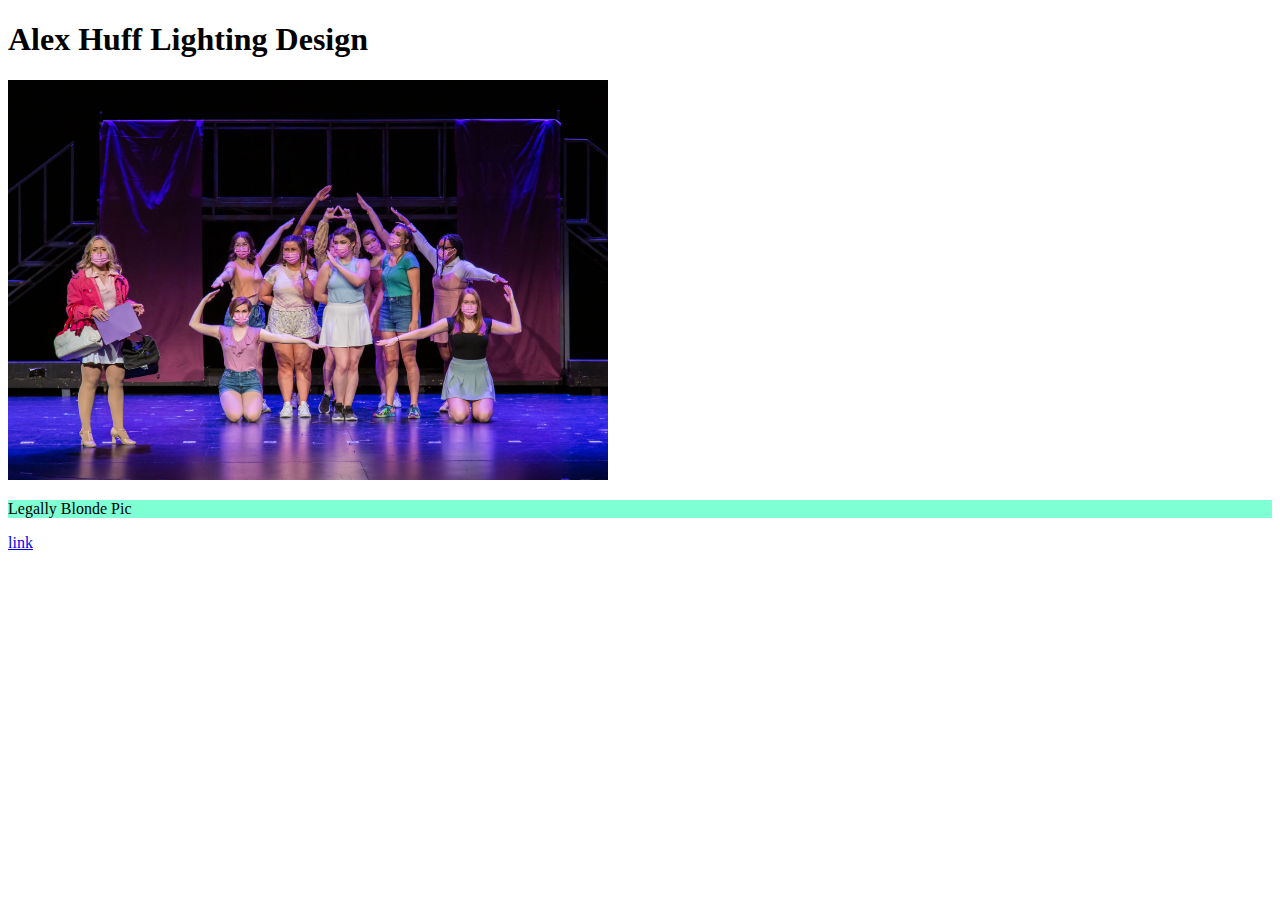
==== index.html @ 14e9eca6 "asdfsfdfasdg" ====
<!DOCTYPE html>
<html lang="en">
<head>
	<meta charset="UTF-8">
	<meta http-equiv="X-UA-Compatible" content="IE=edge">
	<meta name="viewport" content="width=device-width, initial-scale=1.0">
	<title>Document</title>
	<link href="style.css" rel="stylesheet" type="text/css">
</head>
<body>
	<h1>Alex Huff Lighting Design</h1>	
	<img src="./Legally Blonde 1.PNG"width="600px"height="400px"></img>
	<p>Legally Blonde Pic</p>
<a href="linktomorestuff.html">link</a>
</body>
</html>
---- style.css ----
p{
background-color: aquamarine;




}
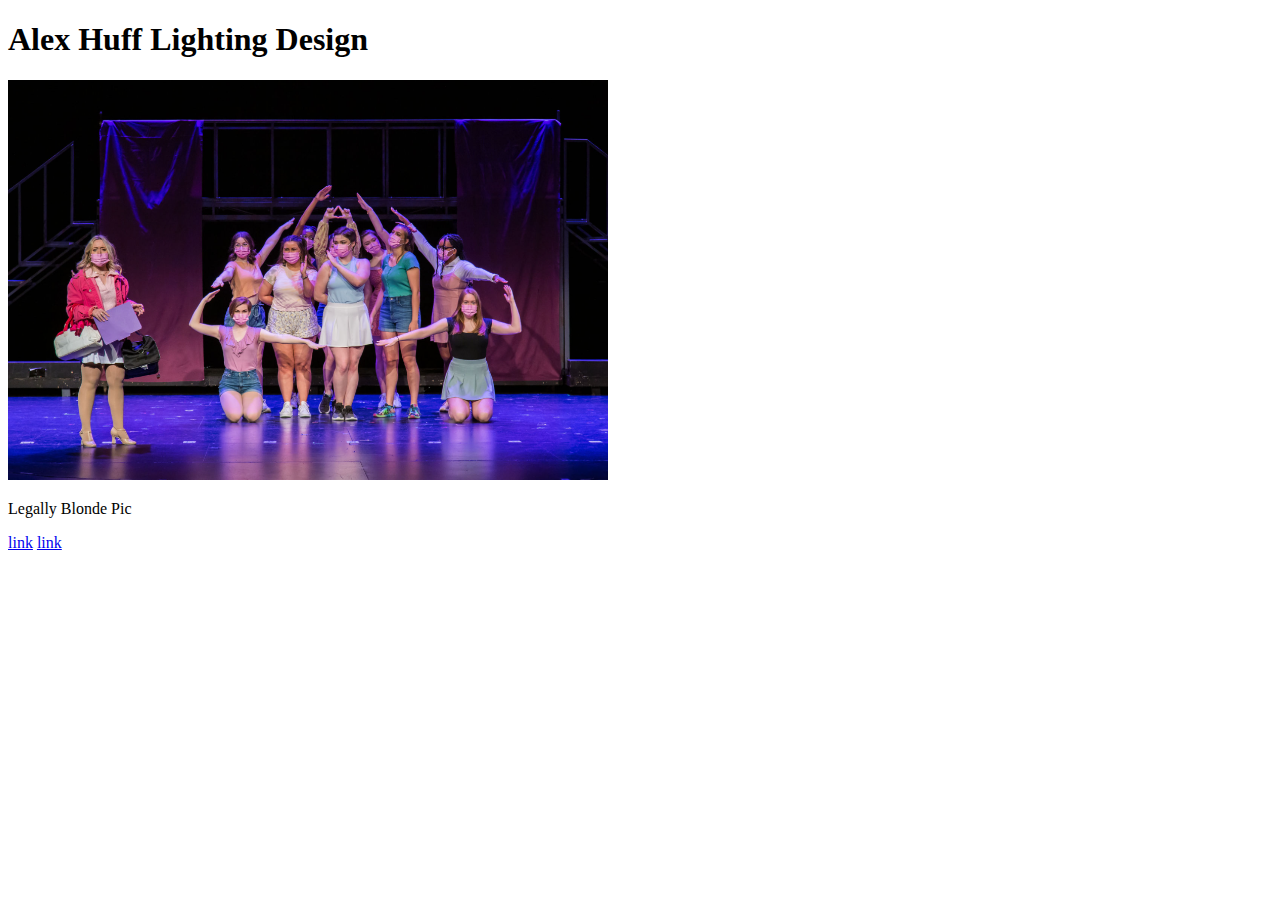
==== commit 35c60ef4: "template1" ====
--- a/index.html
+++ b/index.html
@@ -5,12 +5,14 @@
 	<meta http-equiv="X-UA-Compatible" content="IE=edge">
 	<meta name="viewport" content="width=device-width, initial-scale=1.0">
 	<title>Document</title>
-	<link href="style.css" rel="stylesheet" type="text/css">
+	<link href="https://cdn.jsdelivr.net/npm/bootstrap@5.0.2/dist/css/bootstrap.min.css" rel="stylesheet" integrity="sha384-EVSTQN3/azprG1Anm3QDgpJLIm9Nao0Yz1ztcQTwFspd3yD65VohhpuuCOmLASjC" crossorigin="anonymous">
 </head>
 <body>
 	<h1>Alex Huff Lighting Design</h1>	
 	<img src="./Legally Blonde 1.PNG"width="600px"height="400px"></img>
 	<p>Legally Blonde Pic</p>
 <a href="linktomorestuff.html">link</a>
+<a href="template1.html">link</a>
+<script src="https://cdn.jsdelivr.net/npm/bootstrap@5.0.2/dist/js/bootstrap.bundle.min.js" integrity="sha384-MrcW6ZMFYlzcLA8Nl+NtUVF0sA7MsXsP1UyJoMp4YLEuNSfAP+JcXn/tWtIaxVXM" crossorigin="anonymous"></script>
 </body>
 </html>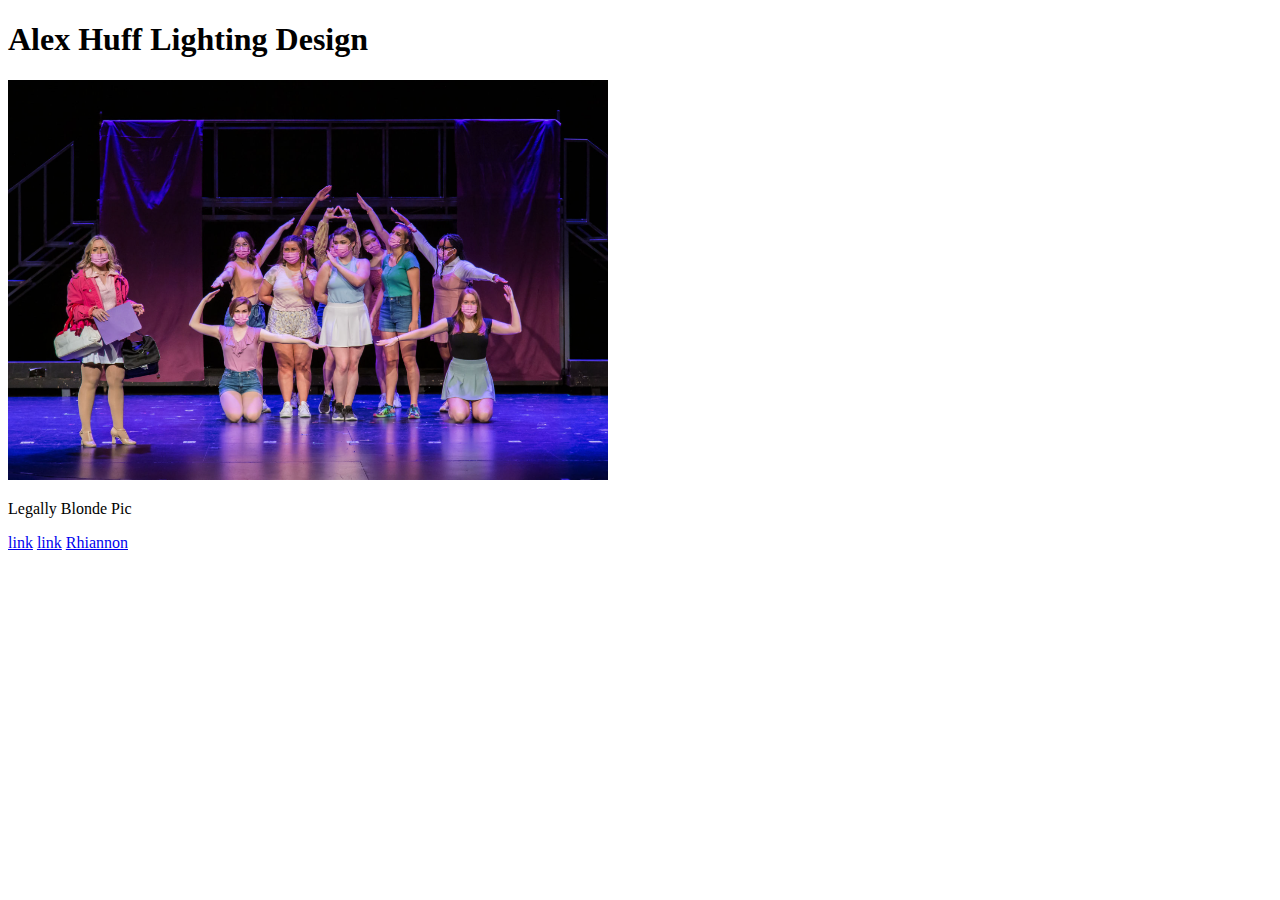
==== commit 456dd432: "rhiannon" ====
--- a/index.html
+++ b/index.html
@@ -13,6 +13,7 @@
 	<p>Legally Blonde Pic</p>
 <a href="linktomorestuff.html">link</a>
 <a href="template1.html">link</a>
+<a href="weareproudofrhiannon.html">Rhiannon</a>
 <script src="https://cdn.jsdelivr.net/npm/bootstrap@5.0.2/dist/js/bootstrap.bundle.min.js" integrity="sha384-MrcW6ZMFYlzcLA8Nl+NtUVF0sA7MsXsP1UyJoMp4YLEuNSfAP+JcXn/tWtIaxVXM" crossorigin="anonymous"></script>
 </body>
 </html>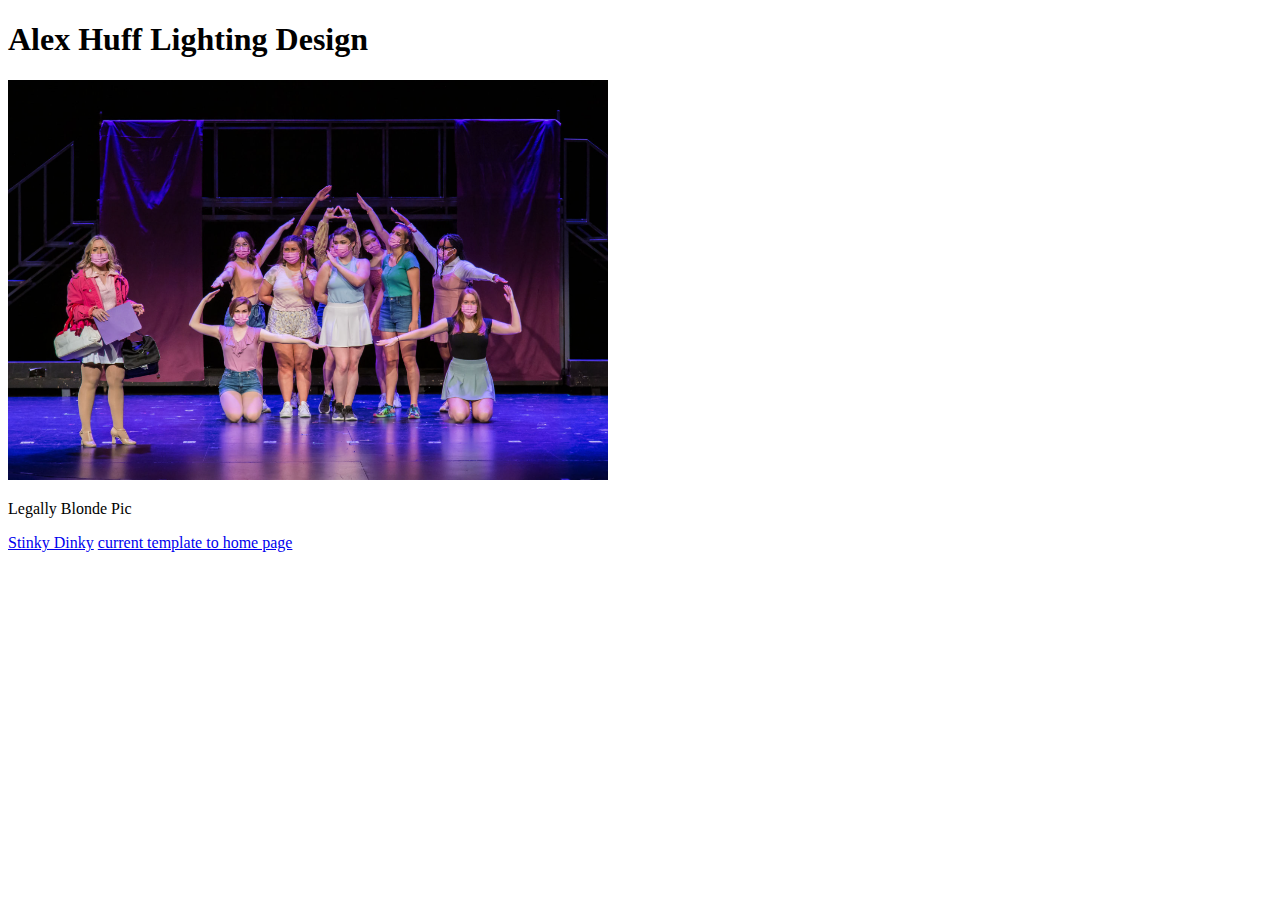
==== commit a82998e9: "vvvvvv" ====
--- a/index.html
+++ b/index.html
@@ -11,9 +11,9 @@
 	<h1>Alex Huff Lighting Design</h1>	
 	<img src="./Legally Blonde 1.PNG"width="600px"height="400px"></img>
 	<p>Legally Blonde Pic</p>
-<a href="linktomorestuff.html">link</a>
-<a href="template1.html">link</a>
-<a href="weareproudofrhiannon.html">Rhiannon</a>
+<a href="linktomorestuff.html">Stinky Dinky</a>
+<a href="template1.html">current template to home page</a>
+
 <script src="https://cdn.jsdelivr.net/npm/bootstrap@5.0.2/dist/js/bootstrap.bundle.min.js" integrity="sha384-MrcW6ZMFYlzcLA8Nl+NtUVF0sA7MsXsP1UyJoMp4YLEuNSfAP+JcXn/tWtIaxVXM" crossorigin="anonymous"></script>
 </body>
 </html>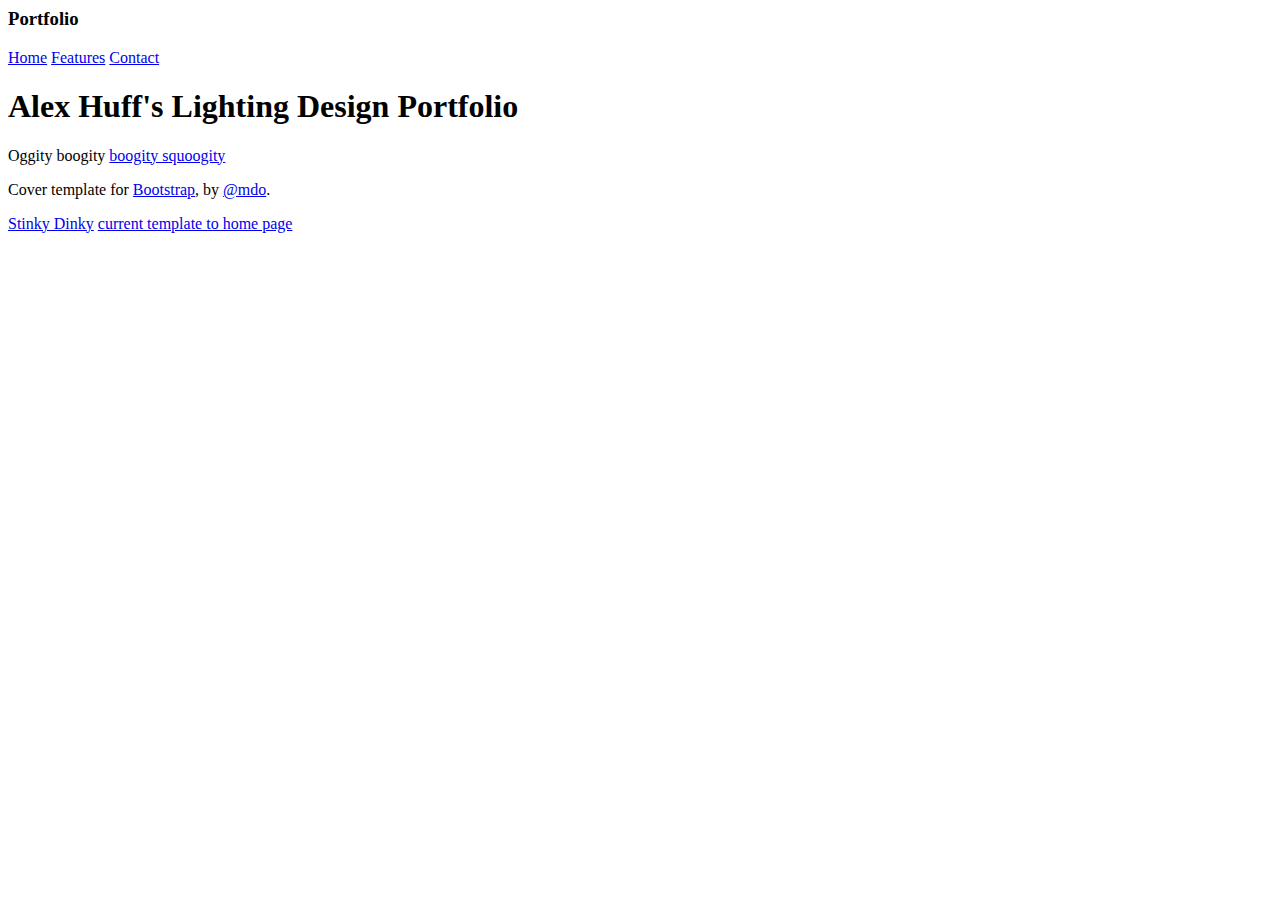
==== commit a9dd8fe2: "Update index.html" ====
--- a/index.html
+++ b/index.html
@@ -1,19 +1,90 @@
-<!DOCTYPE html>
-<html lang="en">
-<head>
-	<meta charset="UTF-8">
-	<meta http-equiv="X-UA-Compatible" content="IE=edge">
-	<meta name="viewport" content="width=device-width, initial-scale=1.0">
-	<title>Document</title>
-	<link href="https://cdn.jsdelivr.net/npm/bootstrap@5.0.2/dist/css/bootstrap.min.css" rel="stylesheet" integrity="sha384-EVSTQN3/azprG1Anm3QDgpJLIm9Nao0Yz1ztcQTwFspd3yD65VohhpuuCOmLASjC" crossorigin="anonymous">
-</head>
-<body>
-	<h1>Alex Huff Lighting Design</h1>	
-	<img src="./Legally Blonde 1.PNG"width="600px"height="400px"></img>
-	<p>Legally Blonde Pic</p>
-<a href="linktomorestuff.html">Stinky Dinky</a>
+<html lang="en" class="h-100"><head>
+    <meta charset="utf-8">
+    <meta name="viewport" content="width=device-width, initial-scale=1">
+    <meta name="description" content="">
+    <meta name="author" content="Mark Otto, Jacob Thornton, and Bootstrap contributors">
+    <meta name="generator" content="Hugo 0.84.0">
+    <title>Cover Template · Bootstrap v5.0</title>
+
+    <link rel="canonical" href="https://getbootstrap.com/docs/5.0/examples/cover/">
+
+    
+
+    <!-- Bootstrap core CSS -->
+<link href="/docs/5.0/dist/css/bootstrap.min.css" rel="stylesheet" integrity="sha384-EVSTQN3/azprG1Anm3QDgpJLIm9Nao0Yz1ztcQTwFspd3yD65VohhpuuCOmLASjC" crossorigin="anonymous">
+
+    <!-- Favicons -->
+<link rel="apple-touch-icon" href="/docs/5.0/assets/img/favicons/apple-touch-icon.png" sizes="180x180">
+<link rel="icon" href="/docs/5.0/assets/img/favicons/favicon-32x32.png" sizes="32x32" type="image/png">
+<link rel="icon" href="/docs/5.0/assets/img/favicons/favicon-16x16.png" sizes="16x16" type="image/png">
+<link rel="manifest" href="/docs/5.0/assets/img/favicons/manifest.json">
+<link rel="mask-icon" href="/docs/5.0/assets/img/favicons/safari-pinned-tab.svg" color="#7952b3">
+<link rel="icon" href="/docs/5.0/assets/img/favicons/favicon.ico">
+<meta name="theme-color" content="#7952b3">
+
+
+    <style>
+      .bd-placeholder-img {
+        font-size: 1.125rem;
+        text-anchor: middle;
+        -webkit-user-select: none;
+        -moz-user-select: none;
+        user-select: none;
+      }
+
+      @media (min-width: 768px) {
+        .bd-placeholder-img-lg {
+          font-size: 3.5rem;
+        }
+      }
+    </style>
+
+<!-- This is wills mistake, include this always--><link rel="stylesheet" href="https://cdn.jsdelivr.net/npm/bootstrap@5.0.2/dist/css/bootstrap.min.css" integrity="sha384-EVSTQN3/azprG1Anm3QDgpJLIm9Nao0Yz1ztcQTwFspd3yD65VohhpuuCOmLASjC" crossorigin="anonymous">
+    <!-- Custom styles for this template -->
+    <link href="cover.css" rel="stylesheet">
+  </head>
+  <body class="d-flex h-100 text-center text-white bg-dark" data-new-gr-c-s-check-loaded="14.1024.0" data-gr-ext-installed=""><div id="StayFocusd-infobar" style="display:none;">
+    <img src="chrome-extension://laankejkbhbdhmipfmgcngdelahlfoji/common/img/eye_19x19_red.png">
+    <span id="StayFocusd-infobar-msg"></span>
+    <span id="StayFocusd-infobar-links">
+        <a id="StayFocusd-infobar-never-show">hide forever</a>&nbsp;&nbsp;|&nbsp;&nbsp;
+        <a id="StayFocusd-infobar-hide">hide once</a>
+    </span>
+</div>
+    
+<div class="cover-container d-flex w-100 h-100 p-3 mx-auto flex-column">
+  <header class="mb-auto">
+    <div>
+      <h3 class="float-md-start mb-0">Portfolio</h3>
+      <nav class="nav nav-masthead justify-content-center float-md-end">
+        <a class="nav-link active" aria-current="page" href="#">Home</a>
+        <a class="nav-link" href="#">Features</a>
+        <a class="nav-link" href="#">Contact</a>
+      </nav>
+    </div>
+  </header>
+
+  <main class="px-3">
+    <h1>Alex Huff's Lighting Design Portfolio</h1>
+   
+
+
+
+
+    <p class="lead"> Oggity boogity
+      <a href="#" class="btn btn-lg btn-secondary fw-bold border-green border-green">boogity squoogity</a>
+    </p>
+  </main>
+
+  <footer class="mt-auto text-white-50">
+    <p>Cover template for <a href="https://getbootstrap.com/" class="text-white">Bootstrap</a>, by <a href="https://twitter.com/mdo" class="text-white">@mdo</a>.</p>
+	<a href="linktomorestuff.html">Stinky Dinky</a>
 <a href="template1.html">current template to home page</a>
+  </footer>
+</div>
 
-<script src="https://cdn.jsdelivr.net/npm/bootstrap@5.0.2/dist/js/bootstrap.bundle.min.js" integrity="sha384-MrcW6ZMFYlzcLA8Nl+NtUVF0sA7MsXsP1UyJoMp4YLEuNSfAP+JcXn/tWtIaxVXM" crossorigin="anonymous"></script>
-</body>
-</html>+
+    
+  
+
+</body><grammarly-desktop-integration data-grammarly-shadow-root="true"></grammarly-desktop-integration></html>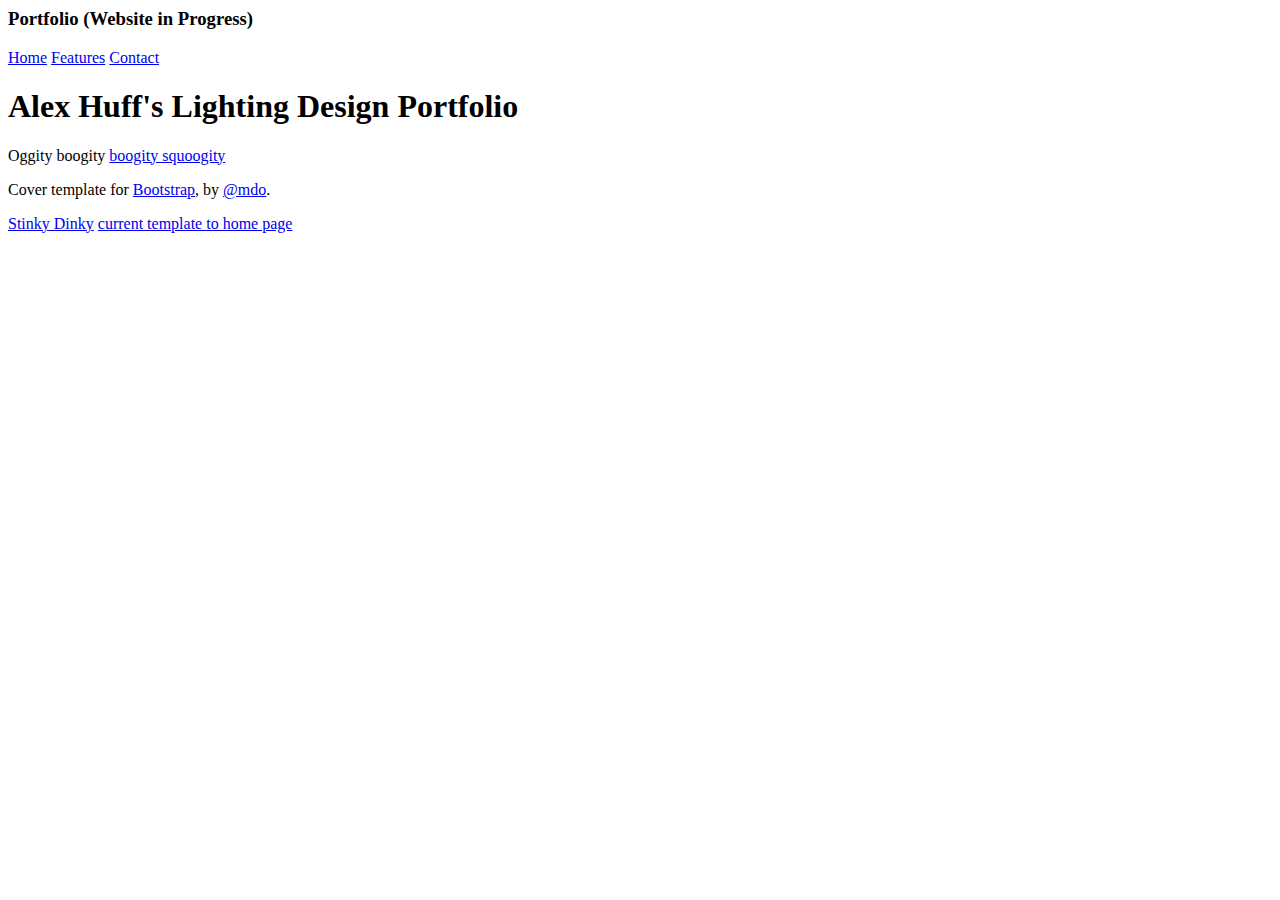
==== commit 1f1e1cef: "Update index.html" ====
--- a/index.html
+++ b/index.html
@@ -4,7 +4,7 @@
     <meta name="description" content="">
     <meta name="author" content="Mark Otto, Jacob Thornton, and Bootstrap contributors">
     <meta name="generator" content="Hugo 0.84.0">
-    <title>Cover Template · Bootstrap v5.0</title>
+    <title>Alex Huff Portfolio Home · Bootstrap v5.0</title>
 
     <link rel="canonical" href="https://getbootstrap.com/docs/5.0/examples/cover/">
 
@@ -55,7 +55,7 @@
 <div class="cover-container d-flex w-100 h-100 p-3 mx-auto flex-column">
   <header class="mb-auto">
     <div>
-      <h3 class="float-md-start mb-0">Portfolio</h3>
+      <h3 class="float-md-start mb-0">Portfolio (Website in Progress)</h3>
       <nav class="nav nav-masthead justify-content-center float-md-end">
         <a class="nav-link active" aria-current="page" href="#">Home</a>
         <a class="nav-link" href="#">Features</a>
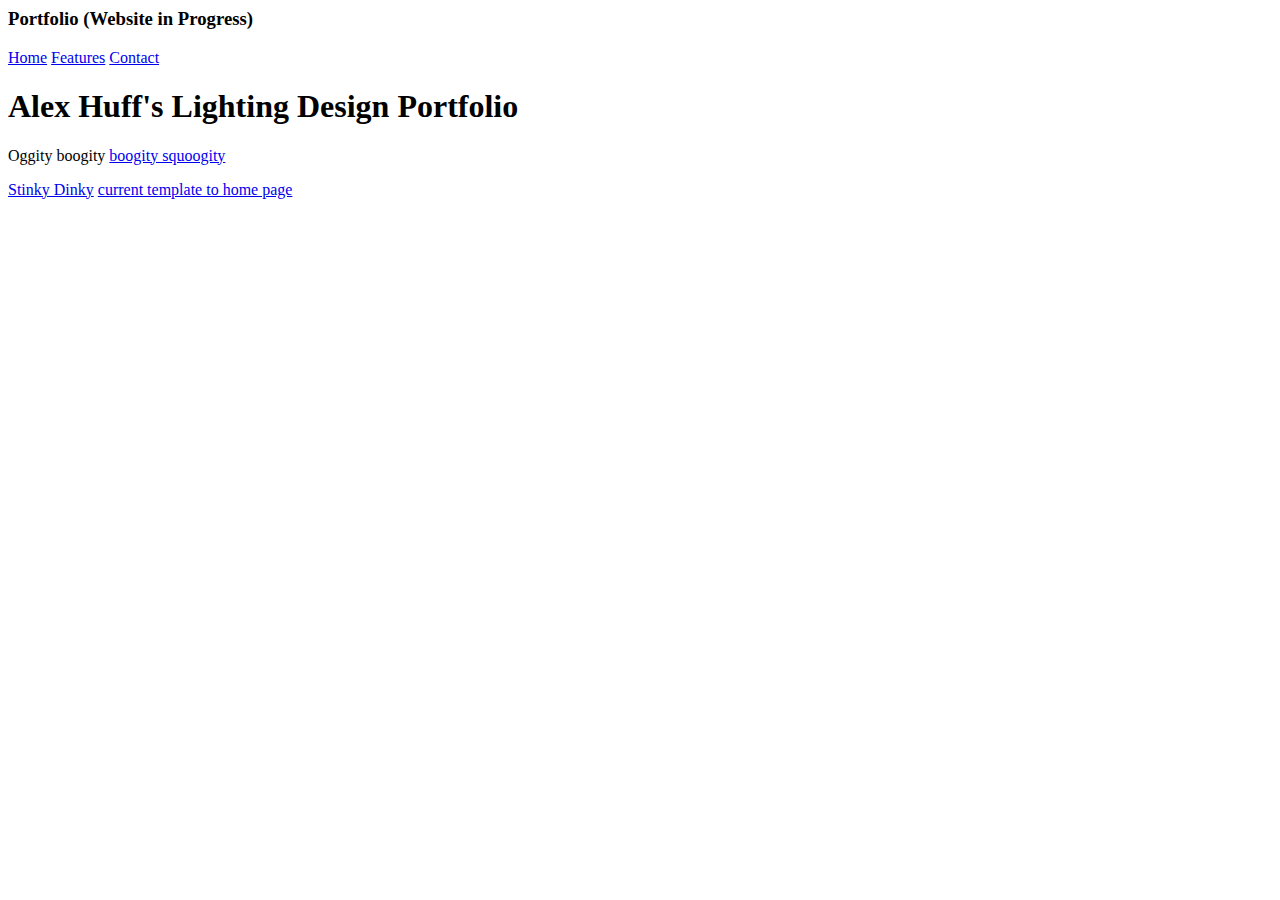
==== commit aeae2153: "Update index.html" ====
--- a/index.html
+++ b/index.html
@@ -77,7 +77,7 @@
   </main>
 
   <footer class="mt-auto text-white-50">
-    <p>Cover template for <a href="https://getbootstrap.com/" class="text-white">Bootstrap</a>, by <a href="https://twitter.com/mdo" class="text-white">@mdo</a>.</p>
+
 	<a href="linktomorestuff.html">Stinky Dinky</a>
 <a href="template1.html">current template to home page</a>
   </footer>
